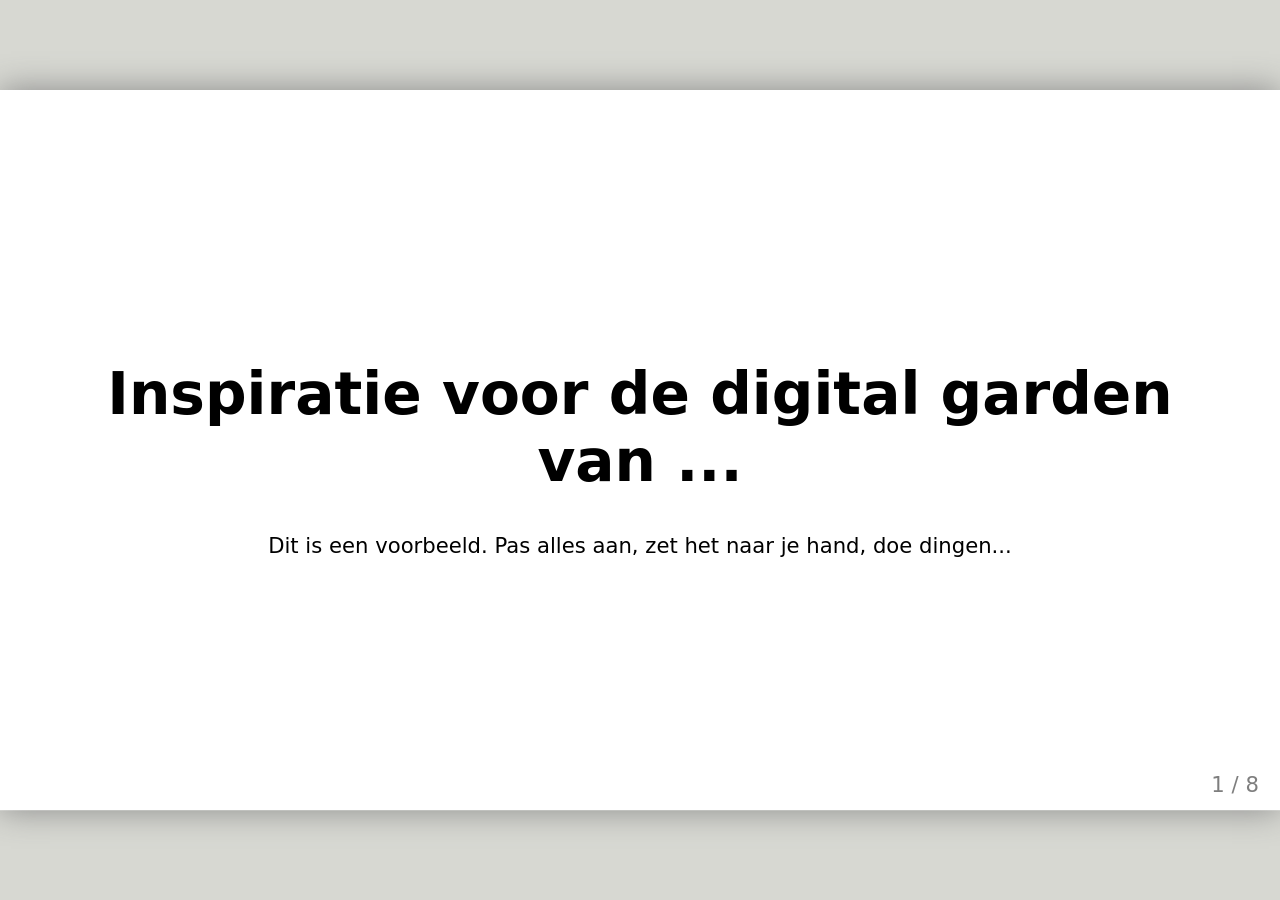
==== oefeningen/presentatie/index.html @ ed52ca7a "Merge branch 'CMDA:main' into main" ====
<!doctype html>
<html lang="nl">
  <head>
    <meta charset="utf-8" />
    <title>Inspiratie voor mijn digital garden</title>
    <style>
      /* Zet de stylesheet naar je hand... of laat het lekker minimalistisch */
      body {
        font-family: system-ui, sans-serif;
      }
      .remark-code,
      .remark-inline-code {
        font-family: monospace;
      }
    </style>
  </head>
  <body>
    <textarea id="source">
class: center, middle
<!--
In deze textarea kan je in Markdown de slides aanpassen,
zie https://github.com/gnab/remark/wiki voor alle mogelijkheden!
-->

# Inspiratie voor de digital garden van ...

Dit is een voorbeeld. Pas alles aan, zet het naar je hand, doe dingen...

---

# Agenda


1. Onderwerp
2. 10 links
3. 50 afbeeldingen
4. ...(max 11 slides, 15 totaal)
5. introtekst van max. 180 tekens

---

# Onderwerp

Wat is jouw interesse, waarom, wat, hoe (cultuur, vakmanschap, sport, idool, ​hobby, passie categorie enz.) toon een hoeveelheid afbeeldingen.​

---

# 10 links

Welke 10 links heb je gelezen, geraadpleegd ter inspiratie, verdieping? Wat heb je daaruit gehaald?

---

# Zoek 50 afbeeldingen

Waarom kies je specifiek voor deze verzameling? Zijn er patronen te ontdekken? Heeft
alles een specifieke kleurstelling? Herken je een actie, een gevoel, een materiaal of
een standpunt? Wat is kenmerkend voor deze verzameling? Welke dingen komen steeds terug?

---

<!-- Slide zonder titel! -->

Hieronder een voorbeeld voor het opnemen van een afbeelding. Het is iets lastiger
om met Remarkjs een heleboel afbeeldingen op één slide op te nemen, je hebt daar
veel custom CSS voor nodig. Een handige workaround is om in een fotobewerkingsprogramma
een aantal collages van de door jou gevonden afbeeldingen te maken en die op te
nemen als afbeelding op de slide...

![placeholder image](./placeholder.svg)

---
background-image: url(./placeholder.svg)

... of als [background image](https://github.com/gnab/remark/wiki/Markdown#background-image) voor een slide.

---

# Introtekst

Wat wil je een ander vertellen over je onderwerp ​

Hoe denk je dit te vertellen met eigen content? en met overige content zoals (links, afbeeldingen, tekst)

Schrijf een eerste stukje content als basis voor je garden (maximaal 180 tekens).

<!-- Laat onderstaande staan anders breekt je presentatie -->
    </textarea>
    <script src="./remark-latest.min.js"></script>
    <script>
      var slideshow = remark.create({
        ratio: "16:9",
      });
    </script>
  </body>
</html>
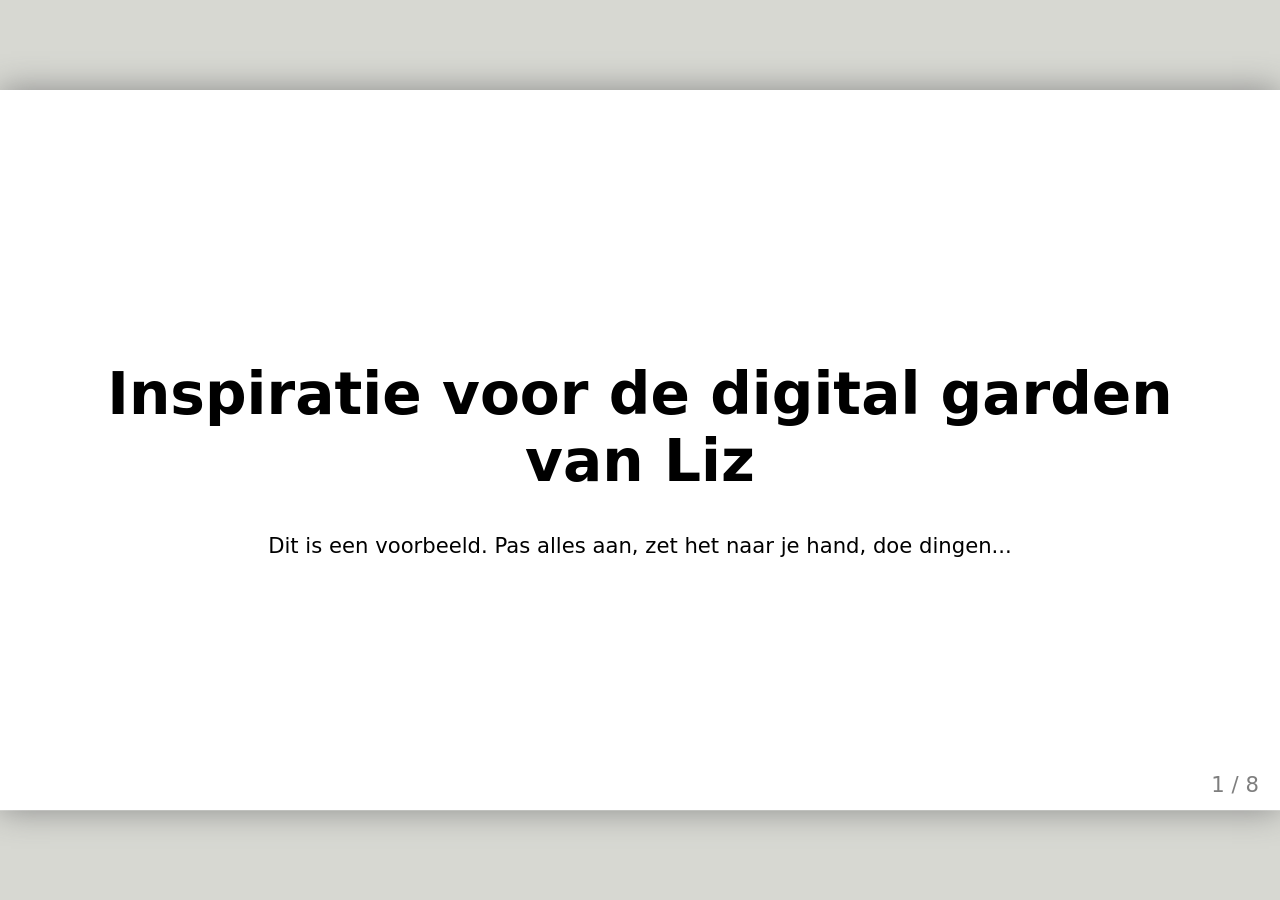
==== commit 49669d5b: "begin opset website" ====
--- a/oefeningen/presentatie/index.html
+++ b/oefeningen/presentatie/index.html
@@ -22,7 +22,7 @@
 zie https://github.com/gnab/remark/wiki voor alle mogelijkheden!
 -->
 
-# Inspiratie voor de digital garden van ...
+# Inspiratie voor de digital garden van Liz
 
 Dit is een voorbeeld. Pas alles aan, zet het naar je hand, doe dingen...
 
@@ -41,7 +41,7 @@
 
 # Onderwerp
 
-Wat is jouw interesse, waarom, wat, hoe (cultuur, vakmanschap, sport, idool, ​hobby, passie categorie enz.) toon een hoeveelheid afbeeldingen.​
+Ik teken graag, daarom wil ik een site maken over mijn tekeningen etc I guess
 
 ---
 
@@ -78,9 +78,11 @@
 
 # Introtekst
 
-Wat wil je een ander vertellen over je onderwerp ​
+Wat wil je een ander vertellen over je onderwerp?
+Wat ik doe en wat ik leuk vind ofzo
 
-Hoe denk je dit te vertellen met eigen content? en met overige content zoals (links, afbeeldingen, tekst)
+Hoe denk je dit te vertellen met eigen content? en met overige content?
+Ik denk dit te doen doormiddel van veel eigen content (tekeningen)
 
 Schrijf een eerste stukje content als basis voor je garden (maximaal 180 tekens).
 
